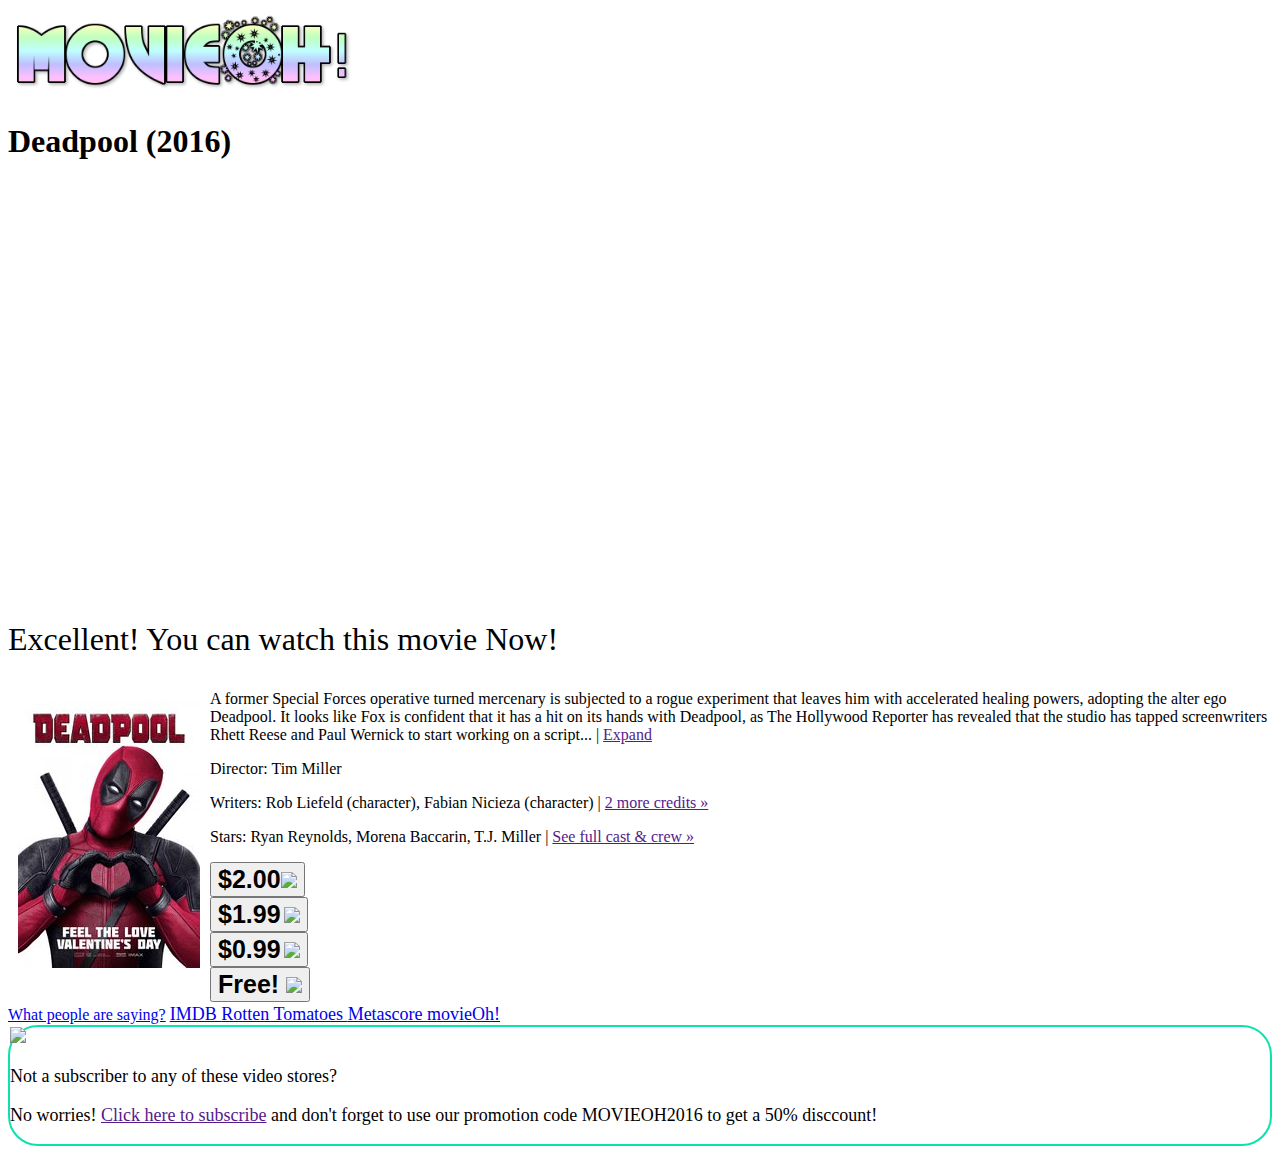
==== movie_page.html @ b7d370f1 "movie_page.html: footer changes" ====
<!DOCTYPE html>
<html>
<head>

   <meta charset="utf-8">
    <meta http-equiv="X-UA-Compatible" content="IE=edge">
    <meta name="viewport" content="width=device-width, initial-scale=1">
	<title>MovieOh!</title>

<!-- Latest compiled and minified CSS -->
<link rel="stylesheet" href="https://maxcdn.bootstrapcdn.com/bootstrap/3.3.6/css/bootstrap.min.css" integrity="sha384-1q8mTJOASx8j1Au+a5WDVnPi2lkFfwwEAa8hDDdjZlpLegxhjVME1fgjWPGmkzs7" crossorigin="anonymous">
<link rel="stylesheet" href="https://bootswatch.com/darkly/bootstrap.min.css">

<!-- Optional theme -->
<link rel="stylesheet" href="https://maxcdn.bootstrapcdn.com/bootstrap/3.3.6/css/bootstrap-theme.min.css" integrity="sha384-fLW2N01lMqjakBkx3l/M9EahuwpSfeNvV63J5ezn3uZzapT0u7EYsXMjQV+0En5r" crossorigin="anonymous">

<style type="text/css">
	.glyphicon {
    font-size: 50px;
	}
	.glyphicon:hover {
    transform: scale(1.2, 1.2);
	}
	.glyphicon-star-empty {
		font-size: 20px;
	}
	.glyphicon-star {
		font-size: 20px;
	}
	strong{
		font-size: 25px;
	}
	button:hover{
		transform: scale(1.2, 1.2);
	}
	#footer{
		border-style: solid;
		border-width: 2px;
		border-radius: 30px;
		border-color: #0ce3ac;
	}
</style>
</head>
<body>

<div class="container">

	<div class="row">
		<div class="col-sm-1">
				<a href="index.html"><img src="img/bad-logo.png" width="350px"></a>
		</div>
		<!-- First row with buttons to come back to Index and Settings-->
		<div class="col-sm-2 col-sm-offset-8">
				<a href="index.html"><span class="glyphicon glyphicon-film"></span></a>
				<a href="settings.html"><span class="glyphicon glyphicon-cog"></span></a>
		</div>
	</div>
  <!-- Second row with buttos to Love&Hate and Title-->
	<div class="row">
		<div class="col-sm-3">
				<span class="glyphicon glyphicon-heart" style="color:green"></span>
				<span class="glyphicon glyphicon-remove" style="color:red"></span>
		</div>
		<div class="col-sm-5">
		<h1> Deadpool (2016)</h1>
		</div>
	</div>
  <!-- Third row with Movie trailer and movie details-->
	<div class="row">
		<div class="col-sm-8" id="trailer">
			<!--<img class="img-responsive" src="img/trailer.jpg" border="10px">-->
			<iframe width="740" height="400" src="https://www.youtube.com/embed/OcAlu4S-BvI" frameborder="0" allowfullscreen></iframe>
			<font size="6"><br><p>Excellent! You can watch this movie Now!</p></font>
			<!--
			<div class="progress">
 				<div class="progress-bar progress-bar-danger" role="progressbar" aria-valuenow="80" aria-valuemin="0" aria-valuemax="100" style="width: 80%">
				</div>
			</div>
			-->
		</div>
		<div class="col-sm-4">
			<img style="margin-right: 0px; padding: 10px;" class="img-responsive thumbnail" src="img/movie.jpg" align="left" >
			<p>A former Special Forces operative turned mercenary is subjected to a rogue experiment that leaves him with accelerated healing powers, adopting the alter ego Deadpool. It looks like Fox is confident that it has a hit on its hands with Deadpool, as The Hollywood Reporter has revealed that the studio has tapped screenwriters Rhett Reese and Paul Wernick to start working on a script... | <a href="">Expand </a></p>
			<p>Director: Tim Miller</p>
			<p>Writers: Rob Liefeld (character), Fabian Nicieza (character) | <a href="">2 more credits »</a></p>
			<p>Stars: Ryan Reynolds, Morena Baccarin, T.J. Miller | <a href="">See full cast & crew »</a></p>
			</p>
		</div>
	</div>
  <!-- Fourth row: Where to watch it now and what people are saying about the movie -->
	<div class="row">
		<div class="col-sm-2">
			<button type="button" class="btn btn-danger btn-sm">
			  <strong>$2.00</strong><img class="img-responsive" src="http://www.bitterwallet.com/wp-content/uploads/2014/04/netflix-transparent.png" width="150px">
			</button>
		</div>
		<div class="col-sm-2">
			<button type="button" class="btn btn-danger btn-sm">
			  <strong>$1.99</strong></span>  <img class="img-responsive" src="http://4.bp.blogspot.com/-DV3oSkBGKVw/VWdWwTZ0DSI/AAAAAAAABrs/KizNkOcUhGw/s1600/Google%2BPlay%2Blogo.png" width="150px">
			</button>
		</div>
		<div class="col-sm-2">
			<button type="button" class="btn btn-danger btn-sm">
			  <strong>$0.99</strong></span>  <img class="img-responsive" src="https://lh3.ggpht.com/kOJmm-GVhAVJ50A_gY59EmaOvlwoseWFWgNmr75ufVVLZSlpBdV2jWqHPiiBfzOO6bTY=w300" width="150px">
			</button>
		</div>
		<div class="col-sm-2">
			<button type="button" class="btn btn-primary btn-sm">
			  <strong>Free! </strong><img class="img-responsive" src="https://lh6.ggpht.com/2c8BQojorDvdhl-Vgn8H_KzKwV3-SW4mMtaOxsTY2zmLwAayGqDEfo-nTkCFJVWbXNU=w300" width="150px">
			</button>
		</div>

<div class="col-sm-4">
	<div class="list-group">
  	<a href="#" class="list-group-item active">What people are saying?</a>
		<font size="4">
  	<a href="http://www.imdb.com/title/tt1431045/reviews?ref_=tt_ov_rt" class="list-group-item">IMDB <span class="glyphicon glyphicon-star"></span><span class="glyphicon glyphicon-star"></span><span class="glyphicon glyphicon-star"></span><span class="glyphicon glyphicon-star-empty"></span><span class="glyphicon glyphicon-star-empty"></span></a>

  	<a href="http://www.rottentomatoes.com/m/deadpool/#contentReviews" class="list-group-item">Rotten Tomatoes <span class="glyphicon glyphicon-star"></span><span class="glyphicon glyphicon-star"></span><span class="glyphicon glyphicon-star"></span><span class="glyphicon glyphicon-star-empty"></span><span class="glyphicon glyphicon-star-empty"></span></a>

  	<a href="http://www.metacritic.com/movie/deadpool/critic-reviews" class="list-group-item">Metascore <span class="glyphicon glyphicon-star"></span><span class="glyphicon glyphicon-star"></span><span class="glyphicon glyphicon-star"></span><span class="glyphicon glyphicon-star-empty"></span><span class="glyphicon glyphicon-star-empty"></span></a>

  	<a href="#" class="list-group-item">movieOh! <span class="glyphicon glyphicon-star"></span><span class="glyphicon glyphicon-star"></span><span class="glyphicon glyphicon-star"></span><span class="glyphicon glyphicon-star-empty"></span><span class="glyphicon glyphicon-star-empty"></span></a>
  	</font>
	</div>
</div>
</div>

<!-- Last row: -->
<div class="row">
	<div class="col-sm-8" id="footer">
		<img src="http://www.tastebudsri.com/images/taste-bud-guy.png" width="80" align="left">
		<font size="4">
		<br>
		<p>Not a subscriber to any of these video stores?</p><p> No worries! <a href="">Click here to subscribe</a> and don't forget to use our promotion code MOVIEOH2016 to get a 50% disccount!</p>
		</font>
	</div>
</div>

</div>

<script type="text/javascript" src="https://code.jquery.com/jquery-2.2.0.min.js"></script>
<!-- Latest compiled and minified JavaScript -->
<script src="https://maxcdn.bootstrapcdn.com/bootstrap/3.3.6/js/bootstrap.min.js" integrity="sha384-0mSbJDEHialfmuBBQP6A4Qrprq5OVfW37PRR3j5ELqxss1yVqOtnepnHVP9aJ7xS" crossorigin="anonymous"></script>
</body>
</html>
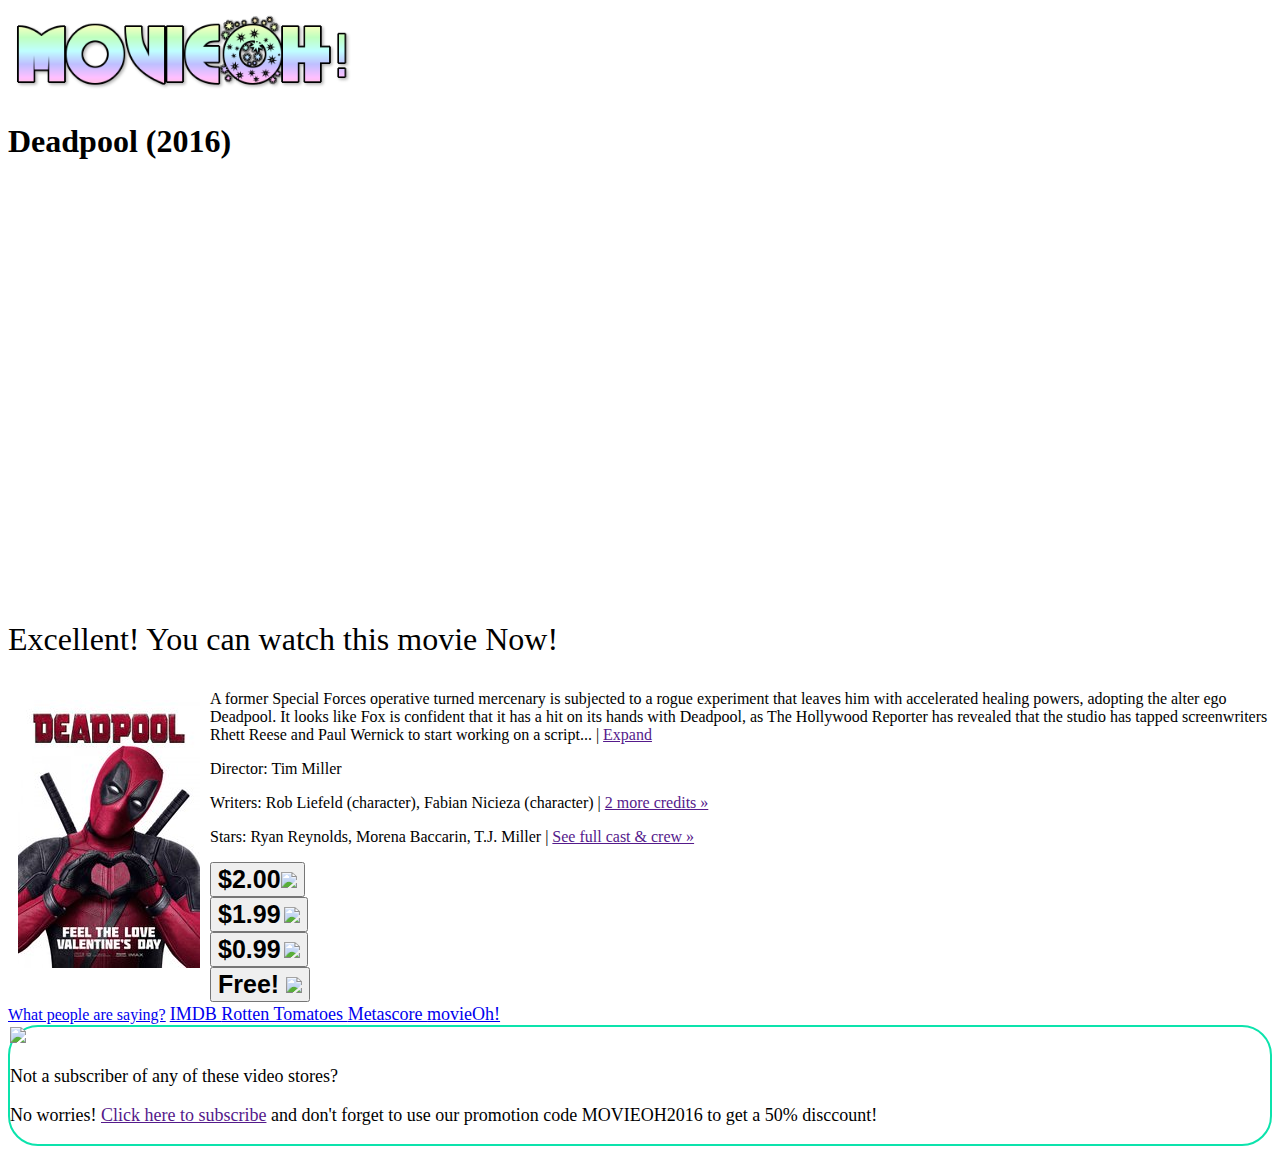
==== commit 03e523f7: "movie_page.html: second row new distribution" ====
--- a/movie_page.html
+++ b/movie_page.html
@@ -45,14 +45,10 @@
 
 <div class="container">
 
+	<!-- First row with Logo -->
 	<div class="row">
 		<div class="col-sm-1">
 				<a href="index.html"><img src="img/bad-logo.png" width="350px"></a>
-		</div>
-		<!-- First row with buttons to come back to Index and Settings-->
-		<div class="col-sm-2 col-sm-offset-8">
-				<a href="index.html"><span class="glyphicon glyphicon-film"></span></a>
-				<a href="settings.html"><span class="glyphicon glyphicon-cog"></span></a>
 		</div>
 	</div>
   <!-- Second row with buttos to Love&Hate and Title-->
@@ -61,22 +57,21 @@
 				<span class="glyphicon glyphicon-heart" style="color:green"></span>
 				<span class="glyphicon glyphicon-remove" style="color:red"></span>
 		</div>
-		<div class="col-sm-5">
+		<div class="col-sm-7">
 		<h1> Deadpool (2016)</h1>
+		</div>
+		<div class="col-sm-1">
+				<a href="index.html"><span class="glyphicon glyphicon-film"></span></a>
+		</div>
+		<div class="col-sm-1">
+				<a href="settings.html"><span class="glyphicon glyphicon-cog"></span></a>
 		</div>
 	</div>
   <!-- Third row with Movie trailer and movie details-->
 	<div class="row">
 		<div class="col-sm-8" id="trailer">
-			<!--<img class="img-responsive" src="img/trailer.jpg" border="10px">-->
 			<iframe width="740" height="400" src="https://www.youtube.com/embed/OcAlu4S-BvI" frameborder="0" allowfullscreen></iframe>
 			<font size="6"><br><p>Excellent! You can watch this movie Now!</p></font>
-			<!--
-			<div class="progress">
- 				<div class="progress-bar progress-bar-danger" role="progressbar" aria-valuenow="80" aria-valuemin="0" aria-valuemax="100" style="width: 80%">
-				</div>
-			</div>
-			-->
 		</div>
 		<div class="col-sm-4">
 			<img style="margin-right: 0px; padding: 10px;" class="img-responsive thumbnail" src="img/movie.jpg" align="left" >
@@ -129,10 +124,10 @@
 <!-- Last row: -->
 <div class="row">
 	<div class="col-sm-8" id="footer">
-		<img src="http://www.tastebudsri.com/images/taste-bud-guy.png" width="80" align="left">
+		<img class="img-responsive" src="http://www.tastebudsri.com/images/taste-bud-guy.png" width="80" align="left">
 		<font size="4">
 		<br>
-		<p>Not a subscriber to any of these video stores?</p><p> No worries! <a href="">Click here to subscribe</a> and don't forget to use our promotion code MOVIEOH2016 to get a 50% disccount!</p>
+		<p>Not a subscriber of any of these video stores?</p><p> No worries! <a href="">Click here to subscribe</a> and don't forget to use our promotion code MOVIEOH2016 to get a 50% disccount!</p>
 		</font>
 	</div>
 </div>
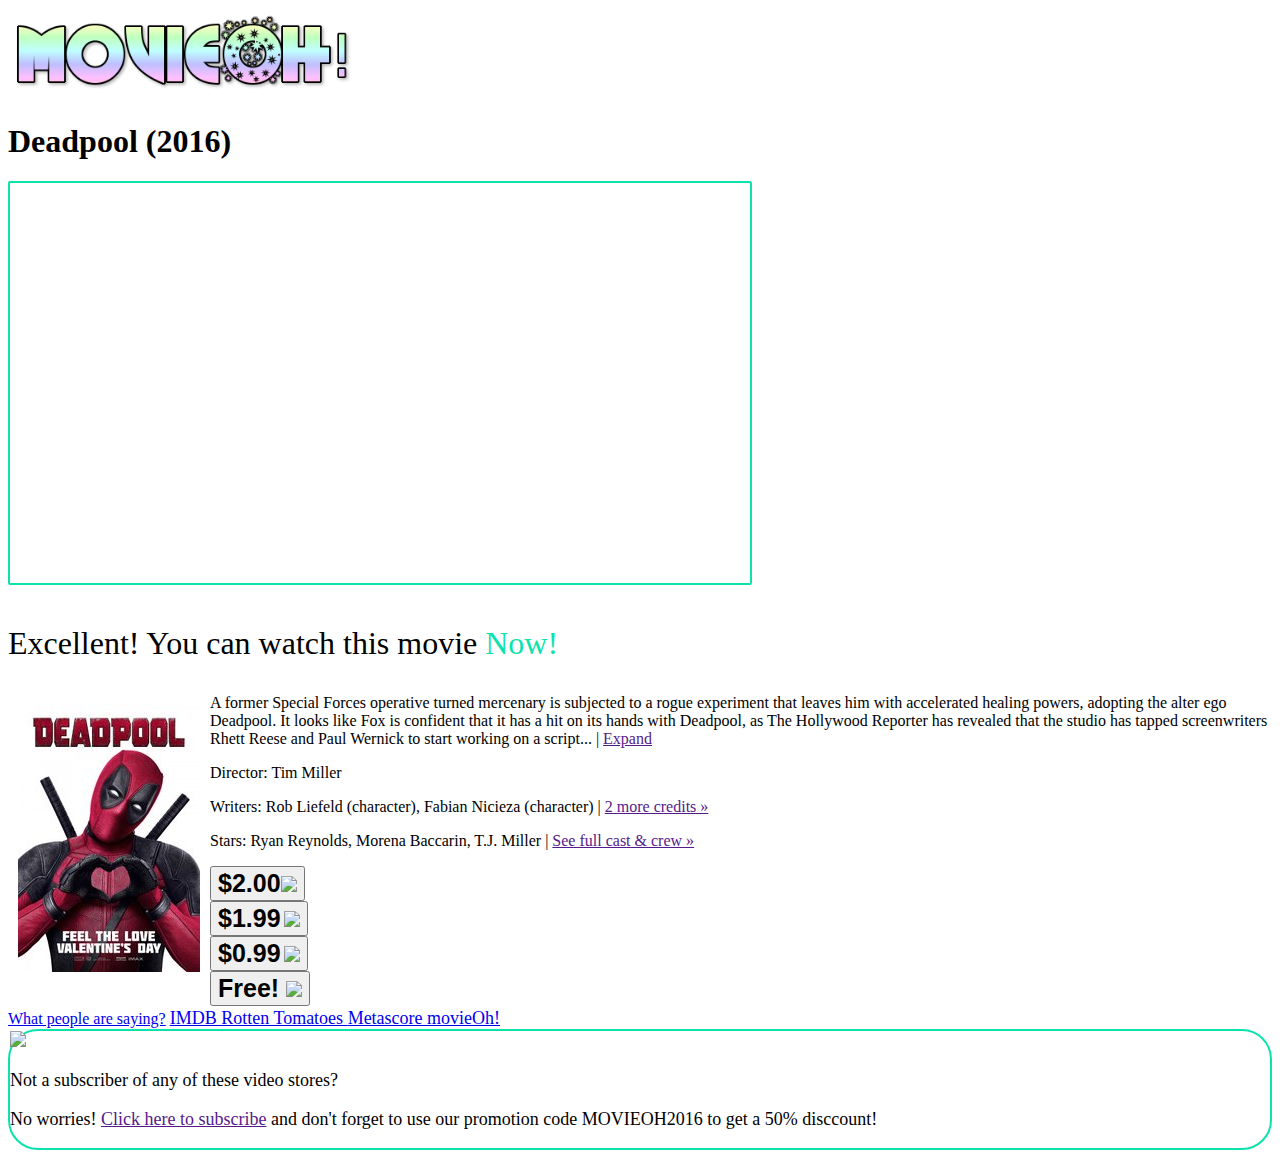
==== commit 14c8cdf5: "movie_page.html: some cleanup" ====
--- a/movie_page.html
+++ b/movie_page.html
@@ -17,6 +17,7 @@
 <style type="text/css">
 	.glyphicon {
     font-size: 50px;
+    transition:transform 0.2s ease-out, color 0.3s ease-out;
 	}
 	.glyphicon:hover {
     transform: scale(1.2, 1.2);
@@ -27,16 +28,29 @@
 	.glyphicon-star {
 		font-size: 20px;
 	}
+	.glyphicon-cog:hover{
+		transform: rotate(45deg) scale(1.2, 1.2);
+	}
 	strong{
 		font-size: 25px;
 	}
+	.btn-danger.outline{
+		border:20px;
+	}
 	button:hover{
 		transform: scale(1.2, 1.2);
+		transition:transform 0.1s ease-out, color 0.3s ease-out;
 	}
 	#footer{
 		border-style: solid;
 		border-width: 2px;
 		border-radius: 30px;
+		border-color: #0ce3ac;
+	}
+	iframe{
+		border-style: solid;
+		border-width: 2px;
+		border-radius: 2px;
 		border-color: #0ce3ac;
 	}
 </style>
@@ -71,7 +85,7 @@
 	<div class="row">
 		<div class="col-sm-8" id="trailer">
 			<iframe width="740" height="400" src="https://www.youtube.com/embed/OcAlu4S-BvI" frameborder="0" allowfullscreen></iframe>
-			<font size="6"><br><p>Excellent! You can watch this movie Now!</p></font>
+			<font size="6"><br><p>Excellent! You can watch this movie <font color="#0ce3ac">Now!</font></p></font>
 		</div>
 		<div class="col-sm-4">
 			<img style="margin-right: 0px; padding: 10px;" class="img-responsive thumbnail" src="img/movie.jpg" align="left" >
@@ -109,13 +123,18 @@
 	<div class="list-group">
   	<a href="#" class="list-group-item active">What people are saying?</a>
 		<font size="4">
-  	<a href="http://www.imdb.com/title/tt1431045/reviews?ref_=tt_ov_rt" class="list-group-item">IMDB <span class="glyphicon glyphicon-star"></span><span class="glyphicon glyphicon-star"></span><span class="glyphicon glyphicon-star"></span><span class="glyphicon glyphicon-star-empty"></span><span class="glyphicon glyphicon-star-empty"></span></a>
+  	<a href="http://www.imdb.com/title/tt1431045/reviews?ref_=tt_ov_rt" class="list-group-item">IMDB
+  		<span class="glyphicon glyphicon-star"></span><span class="glyphicon glyphicon-star"></span><span class="glyphicon glyphicon-star"></span><span class="glyphicon glyphicon-star-empty"></span><span class="glyphicon glyphicon-star-empty"></span>
+  	</a>
 
-  	<a href="http://www.rottentomatoes.com/m/deadpool/#contentReviews" class="list-group-item">Rotten Tomatoes <span class="glyphicon glyphicon-star"></span><span class="glyphicon glyphicon-star"></span><span class="glyphicon glyphicon-star"></span><span class="glyphicon glyphicon-star-empty"></span><span class="glyphicon glyphicon-star-empty"></span></a>
+  	<a href="http://www.rottentomatoes.com/m/deadpool/#contentReviews" class="list-group-item">Rotten Tomatoes <span class="glyphicon glyphicon-star"></span><span class="glyphicon glyphicon-star"></span><span class="glyphicon glyphicon-star"></span><span class="glyphicon glyphicon-star-empty"></span><span class="glyphicon glyphicon-star-empty"></span>
+  	</a>
 
-  	<a href="http://www.metacritic.com/movie/deadpool/critic-reviews" class="list-group-item">Metascore <span class="glyphicon glyphicon-star"></span><span class="glyphicon glyphicon-star"></span><span class="glyphicon glyphicon-star"></span><span class="glyphicon glyphicon-star-empty"></span><span class="glyphicon glyphicon-star-empty"></span></a>
+  	<a href="http://www.metacritic.com/movie/deadpool/critic-reviews" class="list-group-item">Metascore <span class="glyphicon glyphicon-star"></span><span class="glyphicon glyphicon-star"></span><span class="glyphicon glyphicon-star"></span><span class="glyphicon glyphicon-star-empty"></span><span class="glyphicon glyphicon-star-empty"></span>
+  	</a>
 
-  	<a href="#" class="list-group-item">movieOh! <span class="glyphicon glyphicon-star"></span><span class="glyphicon glyphicon-star"></span><span class="glyphicon glyphicon-star"></span><span class="glyphicon glyphicon-star-empty"></span><span class="glyphicon glyphicon-star-empty"></span></a>
+  	<a href="#" class="list-group-item">movieOh! <span class="glyphicon glyphicon-star"></span><span class="glyphicon glyphicon-star"></span><span class="glyphicon glyphicon-star"></span><span class="glyphicon glyphicon-star-empty"></span><span class="glyphicon glyphicon-star-empty"></span>
+  	</a>
   	</font>
 	</div>
 </div>
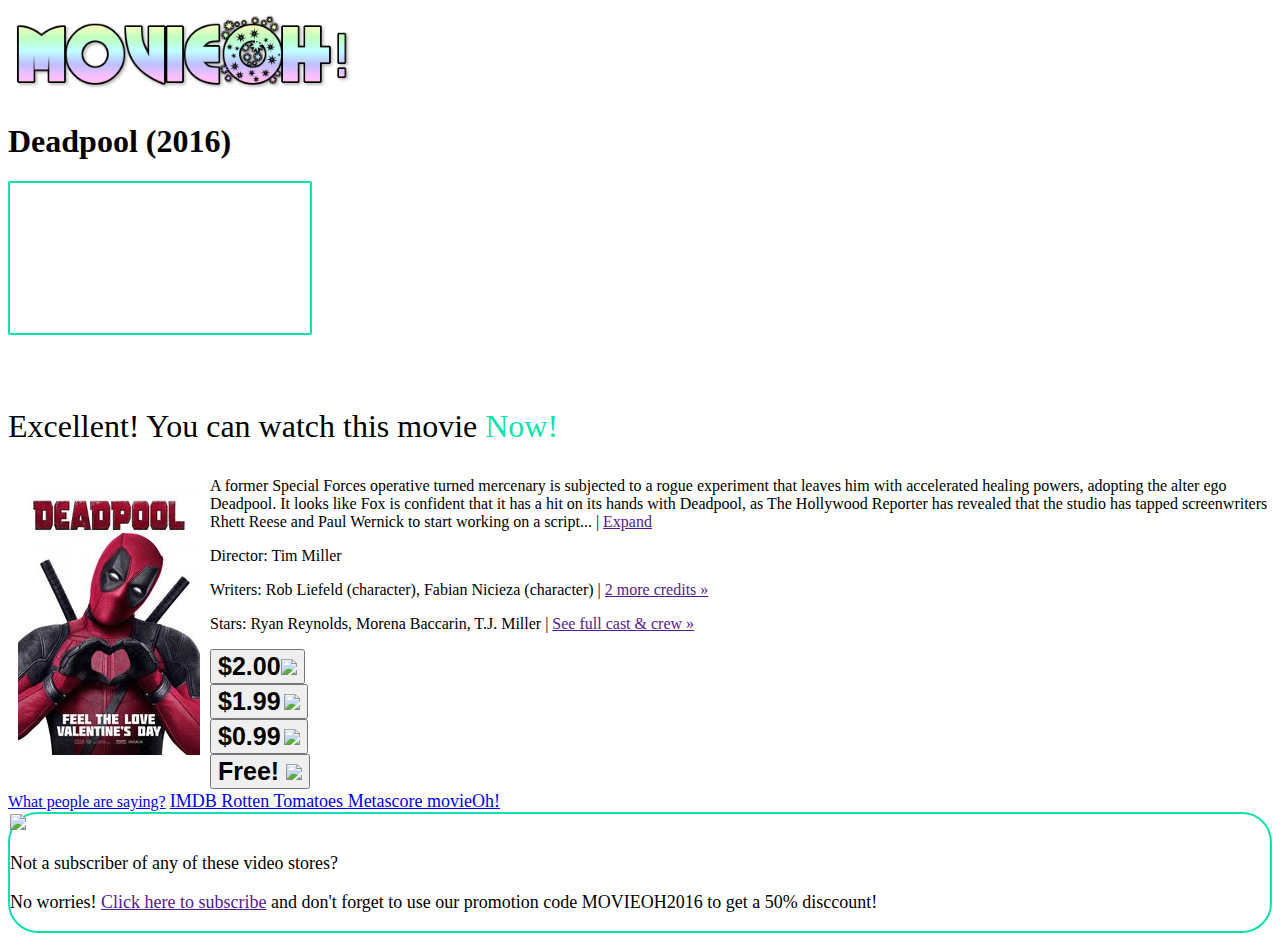
==== commit 3276443e: "movie_page.html: responsive iframe" ====
--- a/movie_page.html
+++ b/movie_page.html
@@ -84,7 +84,10 @@
   <!-- Third row with Movie trailer and movie details-->
 	<div class="row">
 		<div class="col-sm-8" id="trailer">
-			<iframe width="740" height="400" src="https://www.youtube.com/embed/OcAlu4S-BvI" frameborder="0" allowfullscreen></iframe>
+			<!-- 16:9 aspect ratio -->
+			<div class="embed-responsive embed-responsive-16by9">
+				<iframe class="embed-responsive-item" src="https://www.youtube.com/embed/OcAlu4S-BvI"></iframe>
+			</div>
 			<font size="6"><br><p>Excellent! You can watch this movie <font color="#0ce3ac">Now!</font></p></font>
 		</div>
 		<div class="col-sm-4">
@@ -158,4 +161,3 @@
 <script src="https://maxcdn.bootstrapcdn.com/bootstrap/3.3.6/js/bootstrap.min.js" integrity="sha384-0mSbJDEHialfmuBBQP6A4Qrprq5OVfW37PRR3j5ELqxss1yVqOtnepnHVP9aJ7xS" crossorigin="anonymous"></script>
 </body>
 </html>
-
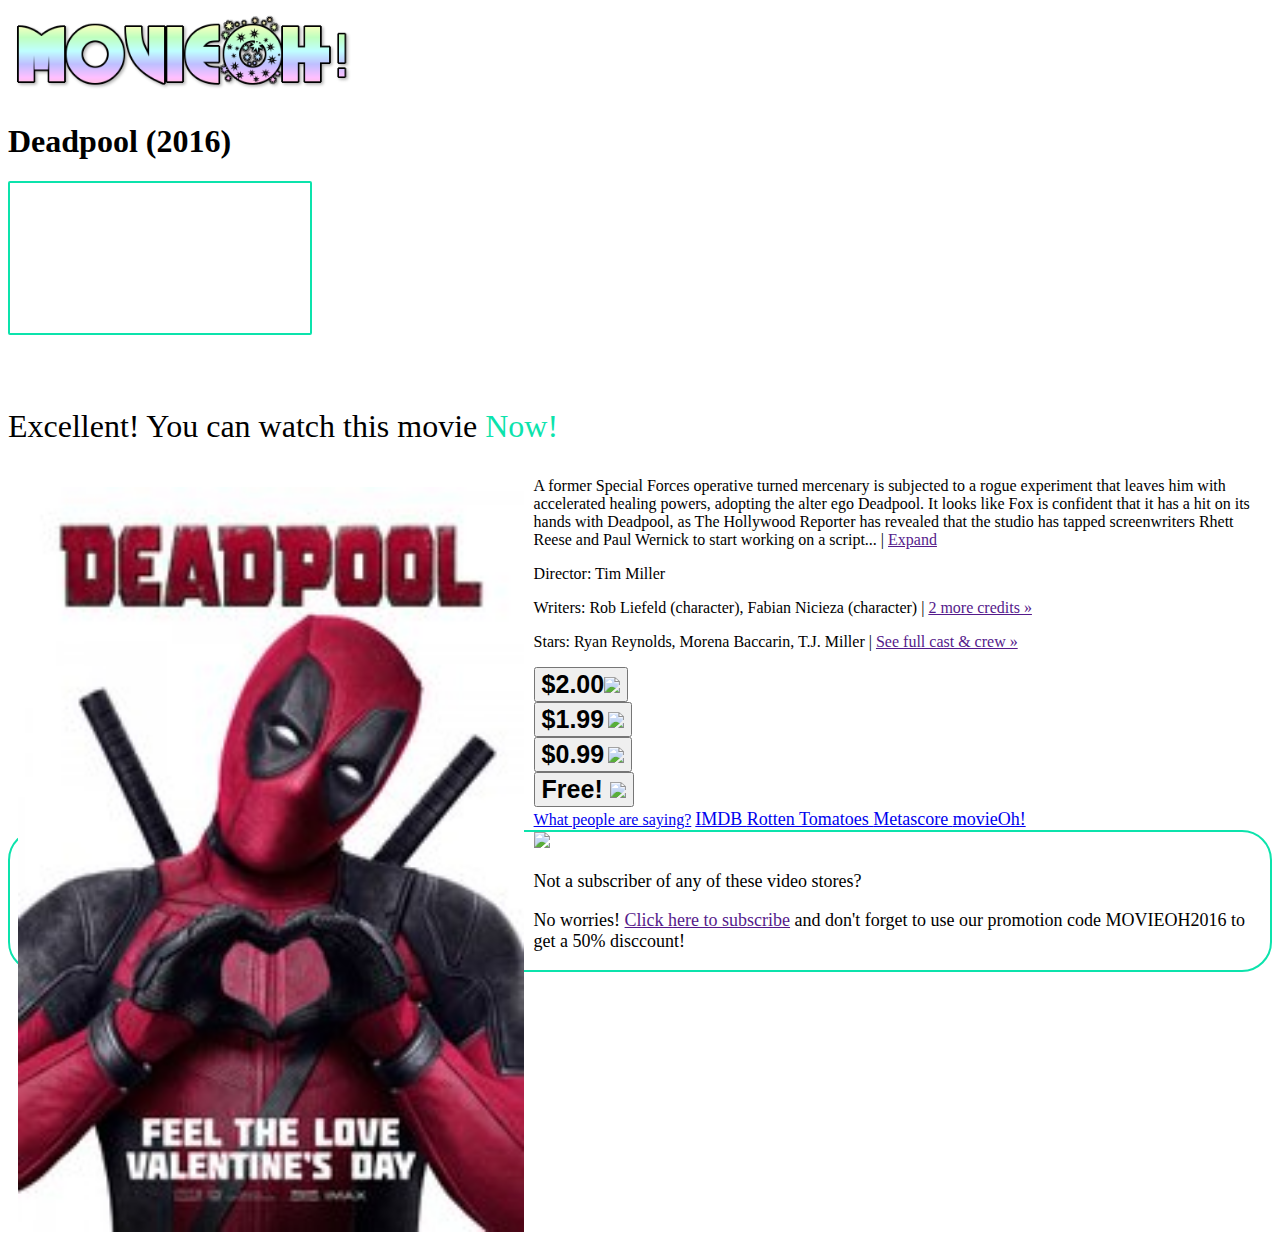
==== commit 041c6307: "movie_page.html: more responsive" ====
--- a/movie_page.html
+++ b/movie_page.html
@@ -15,6 +15,19 @@
 <link rel="stylesheet" href="https://maxcdn.bootstrapcdn.com/bootstrap/3.3.6/css/bootstrap-theme.min.css" integrity="sha384-fLW2N01lMqjakBkx3l/M9EahuwpSfeNvV63J5ezn3uZzapT0u7EYsXMjQV+0En5r" crossorigin="anonymous">
 
 <style type="text/css">
+
+@media screen and (max-width: 480px) {
+    #des {
+			font-size: 70%;
+    }
+}
+
+@media screen and (max-width: 580px) {
+    #des {
+			font-size: 80%;
+    }
+}
+
 	.glyphicon {
     font-size: 50px;
     transition:transform 0.2s ease-out, color 0.3s ease-out;
@@ -61,8 +74,14 @@
 
 	<!-- First row with Logo -->
 	<div class="row">
-		<div class="col-sm-1">
+		<div class="col-sm-9">
 				<a href="index.html"><img src="img/bad-logo.png" width="350px"></a>
+		</div>
+		<div class="col-xs-2 col-sm-1">
+				<a href="index.html"><span class="glyphicon glyphicon-film"></span></a>
+		</div>
+		<div class="col-xs-2 col-sm-1">
+				<a href="settings.html"><span class="glyphicon glyphicon-cog"></span></a>
 		</div>
 	</div>
   <!-- Second row with buttos to Love&Hate and Title-->
@@ -74,12 +93,6 @@
 		<div class="col-sm-7">
 		<h1> Deadpool (2016)</h1>
 		</div>
-		<div class="col-sm-1">
-				<a href="index.html"><span class="glyphicon glyphicon-film"></span></a>
-		</div>
-		<div class="col-sm-1">
-				<a href="settings.html"><span class="glyphicon glyphicon-cog"></span></a>
-		</div>
 	</div>
   <!-- Third row with Movie trailer and movie details-->
 	<div class="row">
@@ -90,8 +103,8 @@
 			</div>
 			<font size="6"><br><p>Excellent! You can watch this movie <font color="#0ce3ac">Now!</font></p></font>
 		</div>
-		<div class="col-sm-4">
-			<img style="margin-right: 0px; padding: 10px;" class="img-responsive thumbnail" src="img/movie.jpg" align="left" >
+		<div class="col-sm-4" id="des">
+			<img style="margin-right: 0px; margin-top: 0px; margin-bottom: 0px; padding: 10px;" class="img-responsive" src="img/movie.jpg" align="left" width="40%">
 			<p>A former Special Forces operative turned mercenary is subjected to a rogue experiment that leaves him with accelerated healing powers, adopting the alter ego Deadpool. It looks like Fox is confident that it has a hit on its hands with Deadpool, as The Hollywood Reporter has revealed that the studio has tapped screenwriters Rhett Reese and Paul Wernick to start working on a script... | <a href="">Expand </a></p>
 			<p>Director: Tim Miller</p>
 			<p>Writers: Rob Liefeld (character), Fabian Nicieza (character) | <a href="">2 more credits »</a></p>
@@ -99,30 +112,30 @@
 			</p>
 		</div>
 	</div>
-  <!-- Fourth row: Where to watch it now and what people are saying about the movie -->
+  <!-- Fourth row: Where to watch it now and what people are saying about it -->
 	<div class="row">
-		<div class="col-sm-2">
-			<button type="button" class="btn btn-danger btn-sm">
+		<div class="col-xs-2 col-sm-2">
+			<button type="button" class="btn btn-danger">
 			  <strong>$2.00</strong><img class="img-responsive" src="http://www.bitterwallet.com/wp-content/uploads/2014/04/netflix-transparent.png" width="150px">
 			</button>
 		</div>
-		<div class="col-sm-2">
-			<button type="button" class="btn btn-danger btn-sm">
+		<div class="col-xs-2 col-sm-2">
+			<button type="button" class="btn btn-danger">
 			  <strong>$1.99</strong></span>  <img class="img-responsive" src="http://4.bp.blogspot.com/-DV3oSkBGKVw/VWdWwTZ0DSI/AAAAAAAABrs/KizNkOcUhGw/s1600/Google%2BPlay%2Blogo.png" width="150px">
 			</button>
 		</div>
-		<div class="col-sm-2">
-			<button type="button" class="btn btn-danger btn-sm">
+		<div class="col-xs-2 col-sm-2">
+			<button type="button" class="btn btn-danger">
 			  <strong>$0.99</strong></span>  <img class="img-responsive" src="https://lh3.ggpht.com/kOJmm-GVhAVJ50A_gY59EmaOvlwoseWFWgNmr75ufVVLZSlpBdV2jWqHPiiBfzOO6bTY=w300" width="150px">
 			</button>
 		</div>
-		<div class="col-sm-2">
-			<button type="button" class="btn btn-primary btn-sm">
+		<div class="col-xs-2 col-sm-2">
+			<button type="button" class="btn btn-primary">
 			  <strong>Free! </strong><img class="img-responsive" src="https://lh6.ggpht.com/2c8BQojorDvdhl-Vgn8H_KzKwV3-SW4mMtaOxsTY2zmLwAayGqDEfo-nTkCFJVWbXNU=w300" width="150px">
 			</button>
-		</div>
+</div>
 
-<div class="col-sm-4">
+<div class="col-xs-8 col-sm-4">
 	<div class="list-group">
   	<a href="#" class="list-group-item active">What people are saying?</a>
 		<font size="4">
